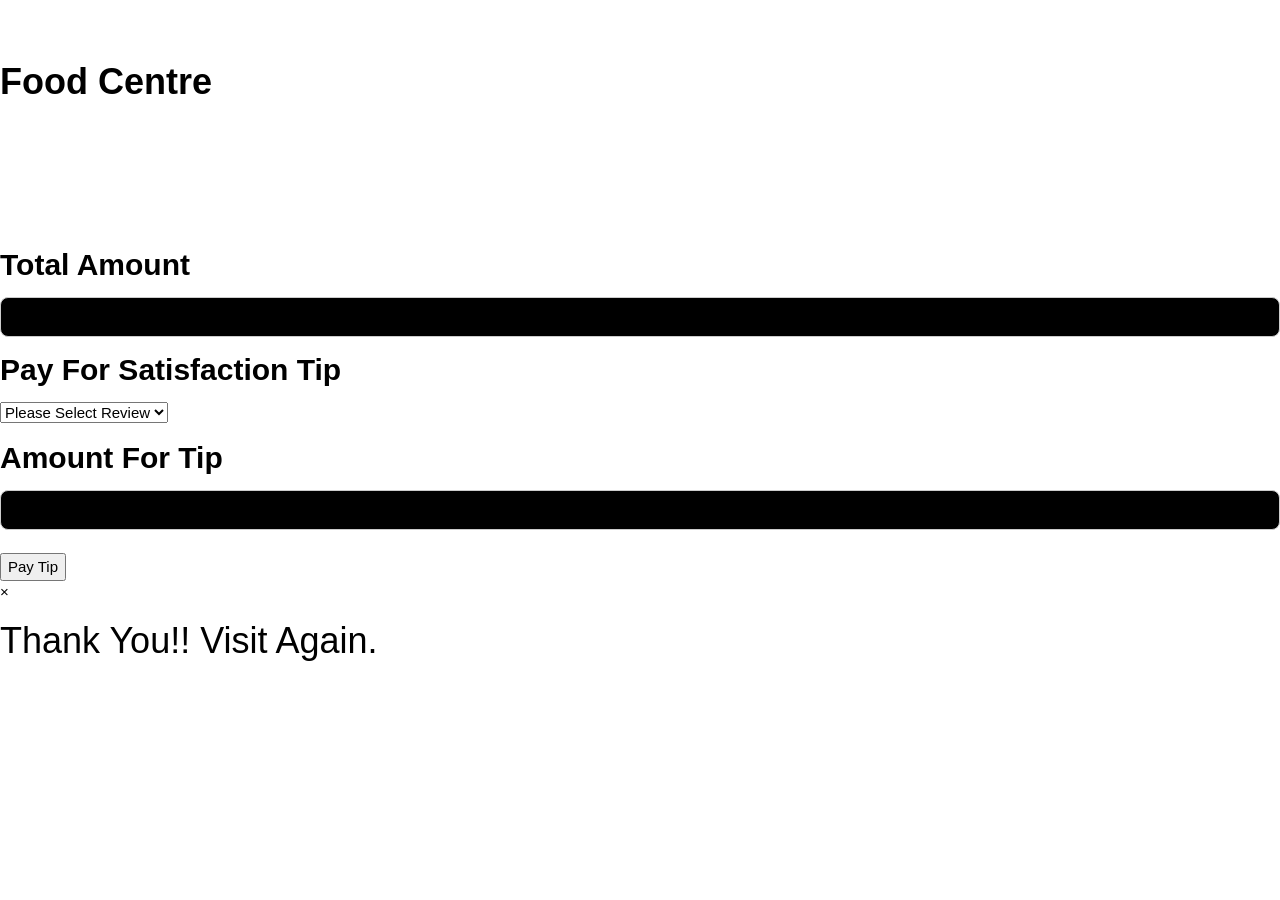
==== project.html @ 99566f6c "Create project.html" ====
<!doctype html>
<html lang="en">

<head>
  <meta charset="utf-8">
  <meta name="viewport" content="width=device-width, initial-scale=1, shrink-to-fit=no">

  <link rel="stylesheet" href="style.css">
  <link rel="stylesheet" href="https://www.w3schools.com/w3css/4/w3.css">
  <script src="https://ajax.googleapis.com/ajax/libs/jquery/3.4.1/jquery.min.js"></script>
  <title>Bill</title>
</head>

<body>
  <header>
    <br><br>
    <h1 class="labelstyle"><b>Food Centre</b></h1>
  </header><br>


  <img src="https://images.pexels.com/photos/2228559/pexels-photo-2228559.jpeg?auto=compress&cs=tinysrgb&dpr=1&w=500" alt=""><br>


  <form id="myform">
    <br><br><br>
    <label class="labelstyleone">
      <h2><b>Total Amount</b></h2>
    </label>
    <input class="w3-input w3-border w3-round-large" style="background-color: black; color: #7FFF00; text-align:center;"
      type="text" id="billamount" oninput="selectReview()">
    <label class="labelstyleone">
      <h2><b>Pay For Satisfaction Tip</b></h2>
    </label>

    <select id="review" class="dropbtn" onchange="selectReview()">
      <option value="">Please Select Review</option>
      <option value="good">Good</option>
      <option value="avg">Average</option>
      <option value="bad">Bad </option>
    </select>

    <br>
    <label class="labelstyleone">
      <h2><b>Amount For Tip</b></h2>
    </label>

    <input disabled class="w3-input w3-border w3-round-large"
      style="background-color: black; color: white; text-align:center;" type="text" id="totalbill"><br>
    <button type='button' class="trigger_popup_fricc">Pay Tip</button>
  </form>

  <div class="hover_bkgr_fricc">
    <span class="helper"></span>
    <div>
      <div class="popupCloseButton" onclick="reset()">&times;</div>
      <h1>Thank You!! Visit Again.</h1>
      <h2 id='reviewNote'></h2>
    </div>
  </div>
</body>


<script>
  function selectReview() {
    var amount = document.getElementById('billamount').value
    var review = document.getElementById('review').value
    if (review === 'good') {
      var totalAmount = eval(amount) * 18 / 100                                        
      document.getElementById('reviewNote').innerHTML = 'Good'                            
    } else if (review === 'avg') {
      var totalAmount = eval(amount) * 10 / 100
      document.getElementById('reviewNote').innerHTML = 'Average'
    } else if (review === 'bad') {
      var totalAmount = eval(amount) * 8 / 100
      document.getElementById('reviewNote').innerHTML = 'Bad'
    } else {
      var totalAmount = amount
    }
    document.getElementById('totalbill').value = totalAmount
  }

  function reset() {
    document.getElementById('billamount').value = ''
    document.getElementById('review').value = ''
    document.getElementById('totalbill').value = ''
  }
</script>

<script>
  $(window).on('load', function () {
    $(".trigger_popup_fricc").click(function () {
      if (document.getElementById('review').value && document.getElementById('totalbill').value) {
        $('.hover_bkgr_fricc').show();
      }
    });
    $('.popupCloseButton').click(function () {
      $('.hover_bkgr_fricc').hide();
    });
  });
</script>

</html>
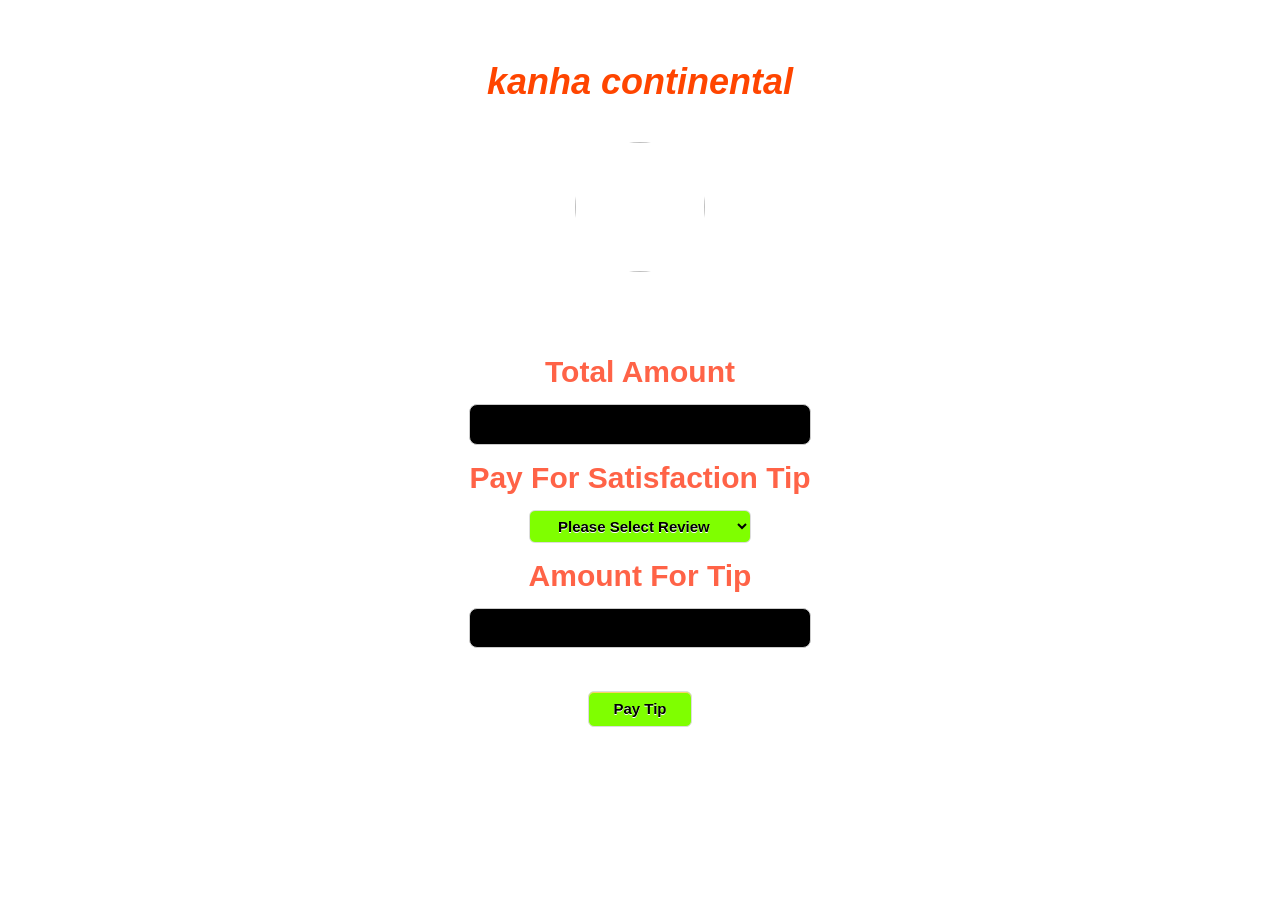
==== commit 10b94c8e: "Rename index.html to project.html" ====
--- a/project.html
+++ b/project.html
@@ -14,7 +14,7 @@
 <body>
   <header>
     <br><br>
-    <h1 class="labelstyle"><b>Food Centre</b></h1>
+    <h1 class="labelstyle"><b>kanha continental</b></h1>
   </header><br>
 
 
--- a/style.css
+++ b/style.css
@@ -0,0 +1,203 @@
+h1{
+    font-family: -apple-system, BlinkMacSystemFont, 'Segoe UI', Roboto, Oxygen, Ubuntu, Cantarell, 'Open Sans', 'Helvetica Neue', sans-serif;
+}
+h2{
+    font-family: fantasy;
+}
+h3{
+    font-family: Arial, Helvetica, sans-serif;
+}
+body {
+    text-align: center;
+    background-image: url(https://images.pexels.com/photos/312080/pexels-photo-312080.jpeg?auto=compress&cs=tinysrgb&h=750&w=1260);
+    background-color: aq
+    background-size: 100%;
+    backdrop-filter:opacity(0.7);
+}
+
+form {
+    display: inline-block;
+}
+img{
+    border-radius: 50%;
+    height: 130px;
+    width: 130px;
+    
+}
+.labelstyle{
+    color: #FF4500;
+    font-family: 'Gill Sans', 'Gill Sans MT', Calibri, 'Trebuchet MS', sans-serif;
+    font-style: oblique;
+
+}
+.labelstyleone{
+  color: #FF6347;
+  font-family: Arial, Helvetica, sans-serif;
+  font-style: normal;
+
+}
+
+.myButton {
+	box-shadow:inset 0px 1px 0px 0px #fdd365;
+	background:linear-gradient(to bottom, #fdd365 5%, #f6f6f6 100%);
+	background-color:#fdd365;
+	border-radius:6px;
+	border:1px solid #dcdcdc;
+	display:inline-block;
+	cursor:pointer;
+	color:black;
+	font-family:Arial;
+	font-size:15px;
+	font-weight:bold;
+	padding:6px 24px;
+	text-decoration:none;
+	text-shadow:0px 1px 0px #ffffff;
+}
+.myButton:hover {
+	background-color:#f1c6d3;
+}
+.myButton:active {
+	position:relative;
+	top:1px;
+}
+.dropbtn {
+    box-shadow:inset 0px 1px 0px 0px #7FFF00;
+	background:linear-gradient(to bottom, #7FFF00 5%, #7FFF00 100%);
+	background-color:transparent;
+	border-radius:6px;
+	border:1px solid #dcdcdc;
+	display:inline-block;
+	cursor:pointer;
+	color:black;
+	font-family:Arial;
+	font-size:15px;
+	font-weight:bold;
+	padding:6px 24px;
+	text-decoration:none;
+	text-shadow:0px 1px 0px #ffffff;
+  }
+  
+  .dropdown {
+    position: relative;
+    display: inline-block;
+  }
+  
+  .dropdown-content {
+    display: none;
+    position: absolute;
+    background-color: #f1f1f1;
+    min-width: 160px;
+    box-shadow: 0px 8px 16px 0px rgba(0,0,0,0.2);
+    z-index: 1;
+  }
+  
+  .dropdown-content a {
+    color: black;
+    padding: 12px 16px;
+    text-decoration: none;
+    display: block;
+  }
+  
+  .dropdown-content a:hover {
+  background:linear-gradient(to bottom, #7FFF00 5%, #7FFF00 100%);
+	background-color:#7FFF00;}
+  
+  .dropdown:hover .dropdown-content {
+    display: block;
+  }
+
+  .dropdown:hover .dropbtn {
+    background-color: #cff1ef;
+  }
+  .icon-bar {
+    position: absolute;
+    top: 50%;
+    -webkit-transform: translateY(-50%);
+    -ms-transform: translateY(-50%);
+    transform: translateY(-50%);
+  }
+  
+  .icon-bar a {
+    display: block;
+    text-align: center;
+    padding: 16px;
+    transition: all 0.3s ease;
+    color: #fdd365;
+    font-size: 20px;
+  }
+  
+
+
+  /* Popup box BEGIN */
+.hover_bkgr_fricc{
+  background:rgba(0,0,0,.4);
+  cursor:pointer;
+  display:none;
+  height:100%;
+  position:fixed;
+  text-align:center;
+  top:0;
+  width:100%;
+  z-index:10000;
+}
+.hover_bkgr_fricc .helper{
+  display:inline-block;
+  height:100%;
+  vertical-align:middle;
+}
+.hover_bkgr_fricc > div {
+  background-color: #dcd6f7;
+  box-shadow: 10px 10px 60px #555;
+  display: inline-block;
+  height: auto;
+  max-width: 551px;
+  min-height: 100px;
+  vertical-align: middle;
+  width: 60%;
+  position: relative;
+  border-radius: 8px;
+  padding: 15px 5%;
+}
+.popupCloseButton {
+  background-color: #dcd6f7;
+  border: 3px solid #999;
+  border-radius: 50px;
+  cursor: pointer;
+  display: inline-block;
+  font-family: arial;
+  font-weight: bold;
+  position: absolute;
+  top: -20px;
+  right: -20px;
+  font-size: 25px;
+  line-height: 30px;
+  width: 30px;
+  height: 30px;
+  text-align: center;
+}
+.popupCloseButton:hover {
+  background-color: #ccc;
+}
+.trigger_popup_fricc {
+  cursor: pointer;
+  font-size: 20px;
+  margin: 20px;
+  display: inline-block;
+  font-weight: bold;
+}
+.trigger_popup_fricc{
+  box-shadow:inset 0px 1px 0px 0px #fdd365;
+	background:linear-gradient(to bottom, #f7FFF00 5%, #7FFF00 100%);
+	background-color:#7FFF00;
+	border-radius:6px;
+	border:1px solid #dcdcdc;
+	display:inline-block;
+	cursor:pointer;
+	color:black;
+	font-family:Arial;
+	font-size:15px;
+	font-weight:bold;
+	padding:6px 24px;
+	text-decoration:none;
+	text-shadow:0px 1px 0px #ffffff;
+}
